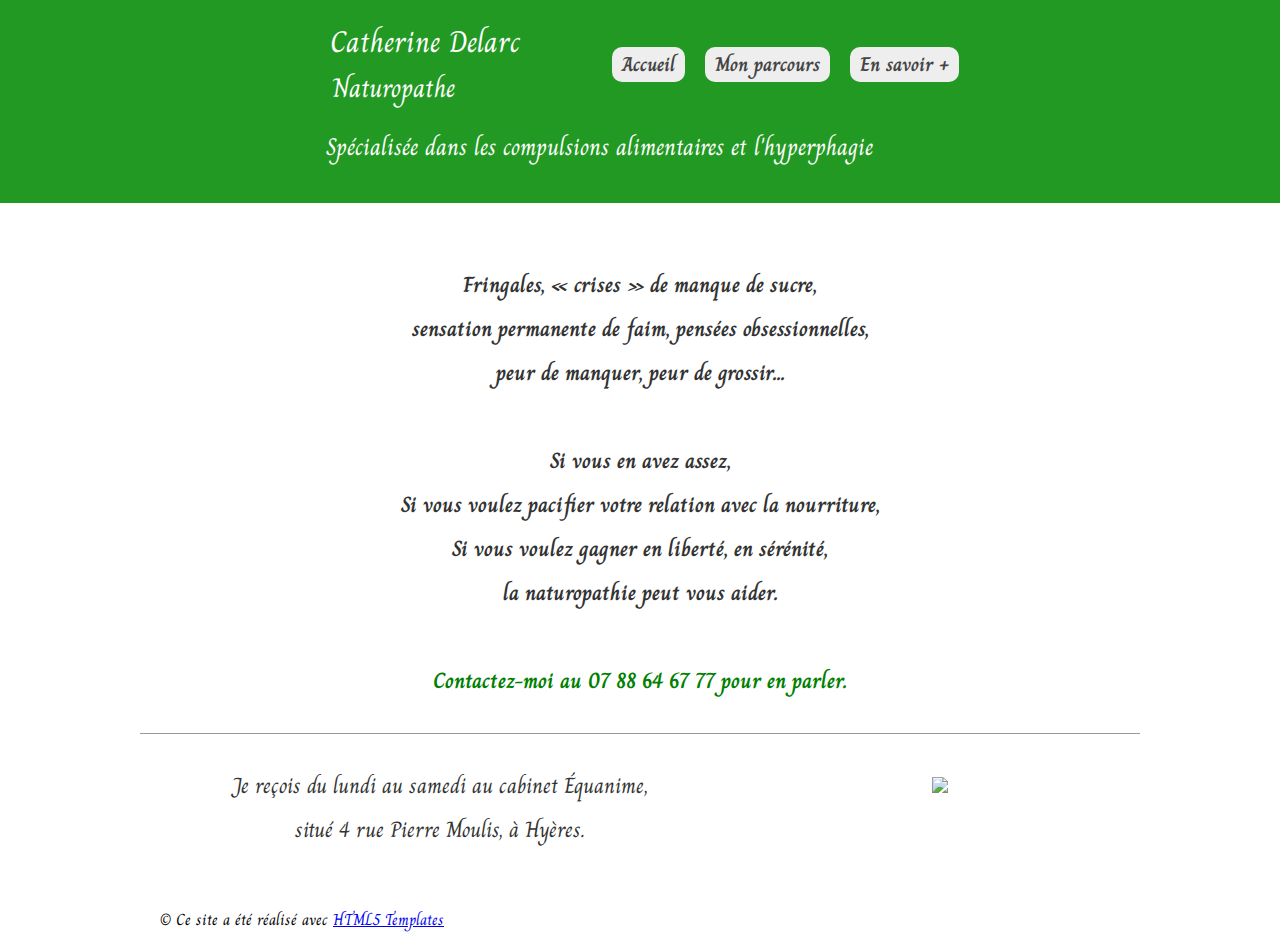
==== index.html @ 83d87eaf "Add files via upload" ====
<!doctype html>
<html lang="en" class="no-js">
<head>
    <meta charset="utf-8">
    <meta http-equiv="x-ua-compatible" content="ie=edge">
    <meta name="viewport" content="width=device-width, initial-scale=1.0">
    <link rel="canonical" href="https://html5-templates.com/" />
    <title>Catherine Delarc, Naturopathe</title>
    <link rel="stylesheet" href="style.css">
<link href='https://fonts.googleapis.com/css?family=Charm' rel='stylesheet'>
<style>
body {
    font-family: 'Charm';font-size: 22px;
}
</style>
</head>

<body>
	<header>
		<div id="logo">&nbsp Catherine Delarc<br> &nbsp <small>Naturopathe &nbsp&nbsp&nbsp&nbsp&nbsp&nbsp&nbsp</small>  </div>
		<nav>  
			<ul>
				<li><a href="index.html">Accueil</a>
				<li><a href="Parcours.html">Mon parcours</a>
				<li><a href="EnSavoirPlus.html">En savoir +</a>
			</ul>
		</nav>
      <div  id="spec"><br> &nbsp Spécialisée dans les compulsions alimentaires et l'hyperphagie</div>
	</header>
	<section>
		
		<p><strong>Fringales, « crises » de manque de sucre,<br>
sensation permanente de faim, pensées obsessionnelles,<br>

peur de manquer, peur de grossir...</strong>
</p>
<br>
<p>
<strong>Si vous en avez assez,<br>

Si vous voulez pacifier votre relation avec la nourriture,<br>
Si vous voulez gagner en liberté, en sérénité,<br>

la naturopathie peut vous aider.
</p>
<br>
          <div id="tel"> Contactez-moi au 07 88 64 67 77 pour en parler.</div></strong>
	</section>
	
	<div >
	<section id="pageContent">
		<main role="main">
			<article>
              Je reçois du lundi au samedi au cabinet Équanime, 
              <br>
              situé 4 rue Pierre Moulis, à Hyères.
			</article>
			
		</main>
		
		<aside>
		<img src="images/PortraitProNet.png" width=300pt>
		</aside>
	</section>
	</div>
	<footer>
		<p>&copy; Ce site a été réalisé avec <a href="https://html5-templates.com/" target="_blank" rel="nofollow">HTML5 Templates</a></p>
	</footer>


</body>

</html>
---- style.css ----
html,body,div,span,object,iframe,h1,h2,h3,h4,h5,h6,p,blockquote,pre,abbr,address,cite,code,del,dfn,em,img,ins,kbd,q,samp,small,strong,sub,sup,var,b,i,dl,dt,dd,ol,ul,li,fieldset,form,label,legend,table,caption,tbody,tfoot,thead,tr,th,td,article,aside,canvas,details,figcaption,figure,footer,header,hgroup,menu,nav,section,summary,time,mark,audio,video{margin:0;padding:0;border:0;outline:0;font-size:100%;vertical-align:baseline;background:transparent}
body{line-height:1; font-family: arial;}
h1{font-size: 35px;}h2{font-size: 31px;}h3{font-size: 30px; margin-top:1em;}h4{font-size: 26px;}
article,aside,details,figcaption,figure,footer,header,hgroup,menu,nav,section{display:block}
nav ul{list-style:none}
blockquote,q{quotes:none}
blockquote:before,blockquote:after,q:before,q:after{content:none}
a{margin:0;padding:0;font-size:100%;vertical-align:baseline;background:transparent}
ins{background-color:#ff9;color:#000;text-decoration:none}
mark{background-color:#ff9;color:#000;font-style:italic;font-weight:bold}
del{text-decoration:line-through}
abbr[title],dfn[title]{border-bottom:1px dotted;cursor:help}
table{border-collapse:collapse;border-spacing:0}
hr{display:block;height:1px;border:0;border-top:1px solid #ccc;margin:1em 0;padding:0}
input,select{vertical-align:middle}

body,html {
	background-color: #FFF;
}
header {
    background: #229922;
    padding: 20px 30px;
    margin: auto;
    
text-align:center;
}
nav {
    display: inline-block;
}

#sucres
{
 margin-top:10px;
}

nav ul li a {
    background: #EEE;
    padding: 2px 10px;
    font-size: 20px;
    text-decoration: none;
    font-weight: bold;
    color: #444;
    border-radius: 10px;
}
nav ul li a:hover {
	background: #FFF;
}
nav ul li {
    display: inline-block;
    margin: 10px;
}
nav ul {
    list-style: none;
}
#pageContent {
    max-width: 1000px;
    margin: auto;
    border:none;
}
main {
	float: left;
	width: 60%;
}

aside {
	float: right;
	width: 40%;
}

article {
    padding-bottom: 20px;
    margin-bottom: 20px;
}
article h2 {
    font-weight: normal;
    margin-bottom: 12px;
}
article p {
	
} 
section {
	text-align:center;  
}
footer {
	background: #FFF;
	max-width: 1000px;
	margin: auto;
	clear: both;
    font-size: 12pt;
	text-align: left;
	
    margin-top: 30px;
}
footer p {
	padding: 20px;
}
address {
    padding: 10px 20px 30px 10px;
}
aside > div {
	margin: 10px auto;
	background: #AEC6CF;
	min-height: 100px;
}
#logo {
    display: inline-block;
    vertical-align: middle;
    font-size: 30px;
    line-height: 1.5em;
    margin-right: 75px;
    color: #FFF;
}
#logo img {
    width: 300px;
    vertical-align: middle;
    margin-right: 10px;
}

#spec {
  font-size: 24px;
  color: #FFF;
  margin-bottom:1em;
  margin-right: 4em;
}

body > section {
    max-width: 1000px;
    margin: auto;
    padding: 30px 0px;
    border-bottom: 1px solid #999;
    color: #333;
    line-height: 2em;
    margin-top: 30px;
}

body > div > section {
    max-width: 1000px;
    margin: auto;
    padding: 30px 0px;
    border-bottom: 1px solid #999;
    color: #333;
    line-height: 2em;
    margin-top: 30px;
}

#tel{
  color:green;
}

sup {font-size:small; vertical-align:top;}

small {font-size:20pt;}

#plus
{
line-height:1em;
text-align:left;
}

#footnote
{
font-size:16px;
line-height:12pt;
}

#parcours{
float:center;
text-align:center;
margin-left: 100px;
margin-right: 100px;
}

#plus p
{
text-align:justify;
}


@media screen and (max-width: 1000px) {
	body > section {
		padding: 30px 20px;
	}
}
@media screen and (max-width: 600px) {
	main {
		float: none;
		width: 100%;
	}
	aside {
		float: none;
		width: 100%;
	}

}
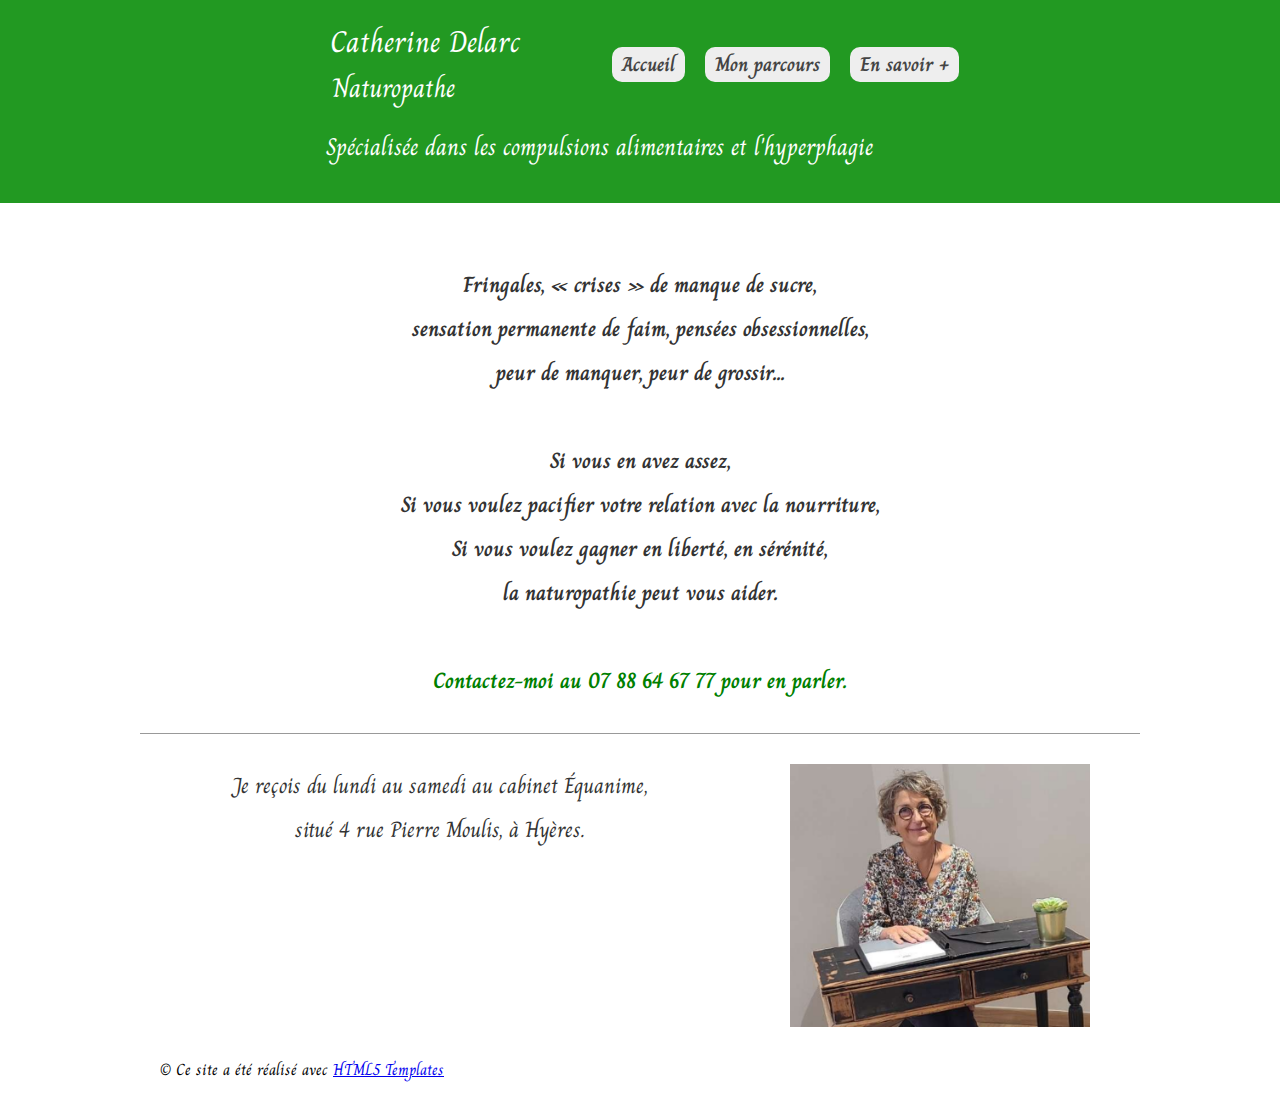
==== commit 679f7aee: "Update index.html" ====
--- a/index.html
+++ b/index.html
@@ -59,7 +59,7 @@
 		</main>
 		
 		<aside>
-		<img src="images/PortraitProNet.png" width=300pt>
+		<img src="PortraitProNet.png" width=300pt>
 		</aside>
 	</section>
 	</div>
